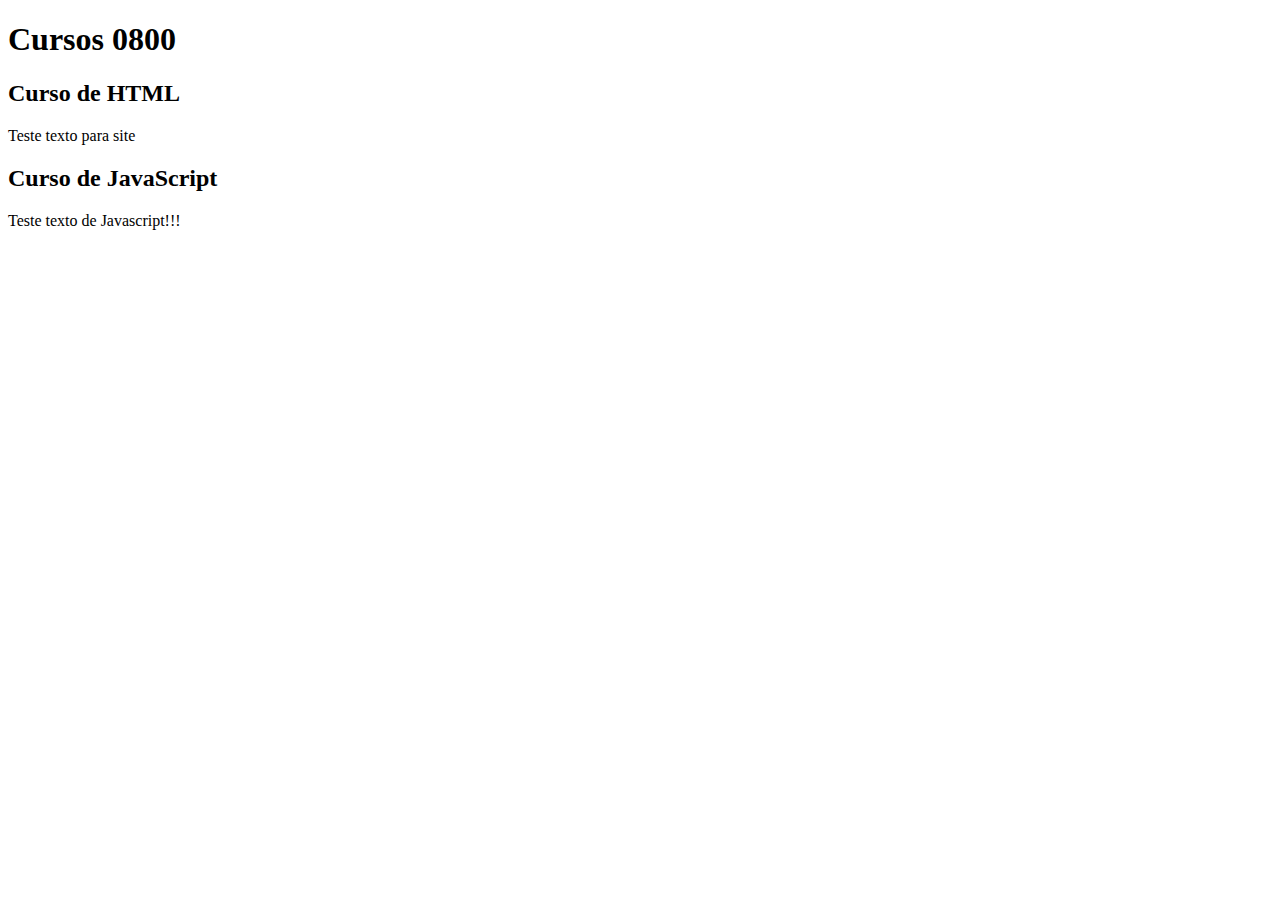
==== index.html @ f05bf759 "Update index.html" ====
<!DOCTYPE html>
<html lang="pt-br">
<head>
    <meta charset="UTF-8">
    <meta http-equiv="X-UA-Compatible" content="IE=edge">
    <meta name="viewport" content="width=device-width, initial-scale=1.0">
    <title>Site Curso Git e GitHub</title>
</head>
<body>
    <main>
            <header>
                <h1>Cursos 0800</h1>
            </header>
            <article>
                <h2>Curso de HTML</h2>
                   <p>Teste texto para site</p>
            </article>
            <article>
                <h2>Curso de JavaScript</h2>
                <p>Teste texto de Javascript!!!</p>
            </article>
    </main>
    
</body>
</html>
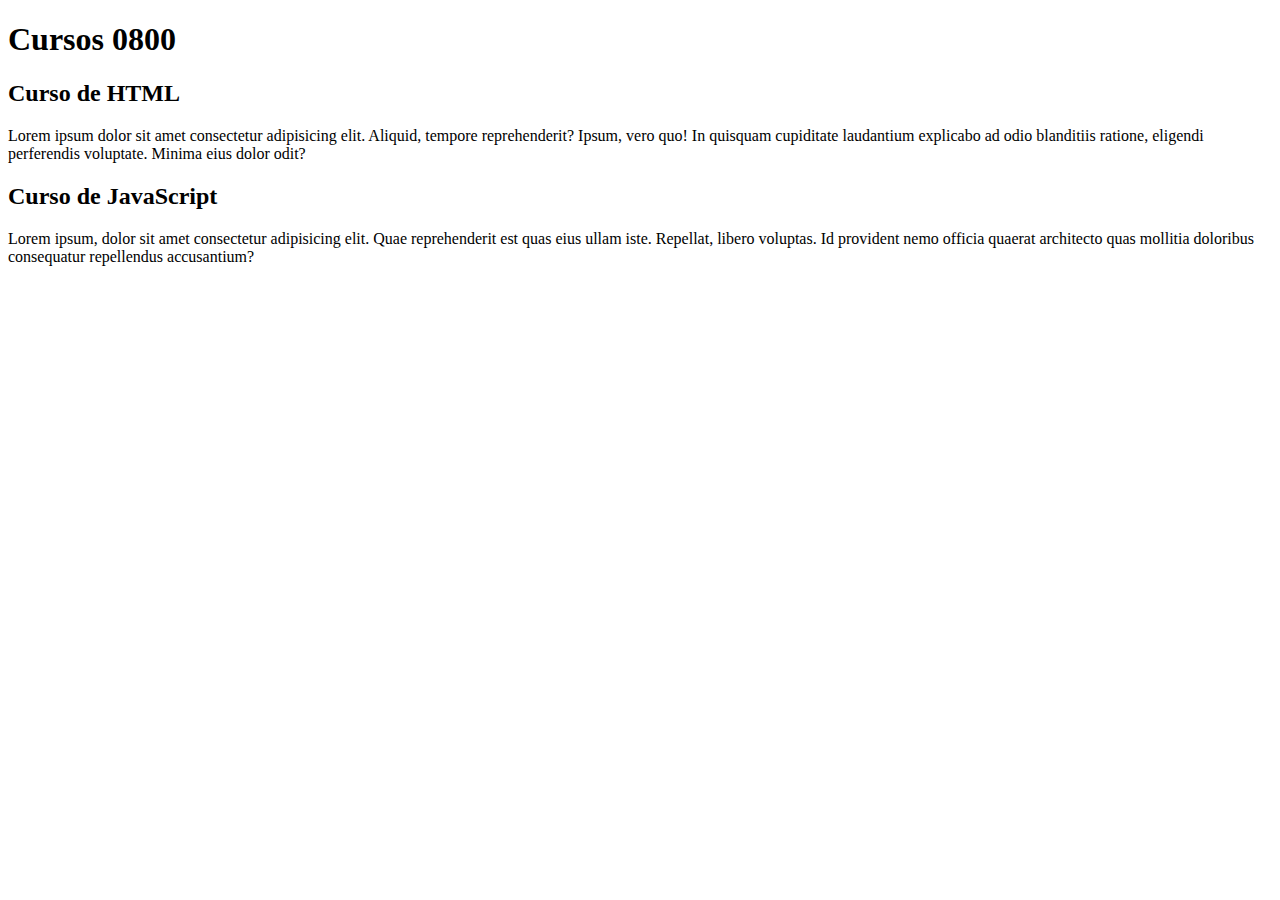
==== commit 8b74a64e: "Update index.html" ====
--- a/index.html
+++ b/index.html
@@ -4,7 +4,7 @@
     <meta charset="UTF-8">
     <meta http-equiv="X-UA-Compatible" content="IE=edge">
     <meta name="viewport" content="width=device-width, initial-scale=1.0">
-    <title>Site Curso Git e GitHub</title>
+    <title>Site Curso Git e GitHub!</title>
 </head>
 <body>
     <main>
@@ -13,11 +13,11 @@
             </header>
             <article>
                 <h2>Curso de HTML</h2>
-                   <p>Teste texto para site</p>
+                   <p>Lorem ipsum dolor sit amet consectetur adipisicing elit. Aliquid, tempore reprehenderit? Ipsum, vero quo! In quisquam cupiditate laudantium explicabo ad odio blanditiis ratione, eligendi perferendis voluptate. Minima eius dolor odit?</p>
             </article>
             <article>
                 <h2>Curso de JavaScript</h2>
-                <p>Teste texto de Javascript!!!</p>
+                <p>Lorem ipsum, dolor sit amet consectetur adipisicing elit. Quae reprehenderit est quas eius ullam iste. Repellat, libero voluptas. Id provident nemo officia quaerat architecto quas mollitia doloribus consequatur repellendus accusantium?</p>
             </article>
     </main>
     
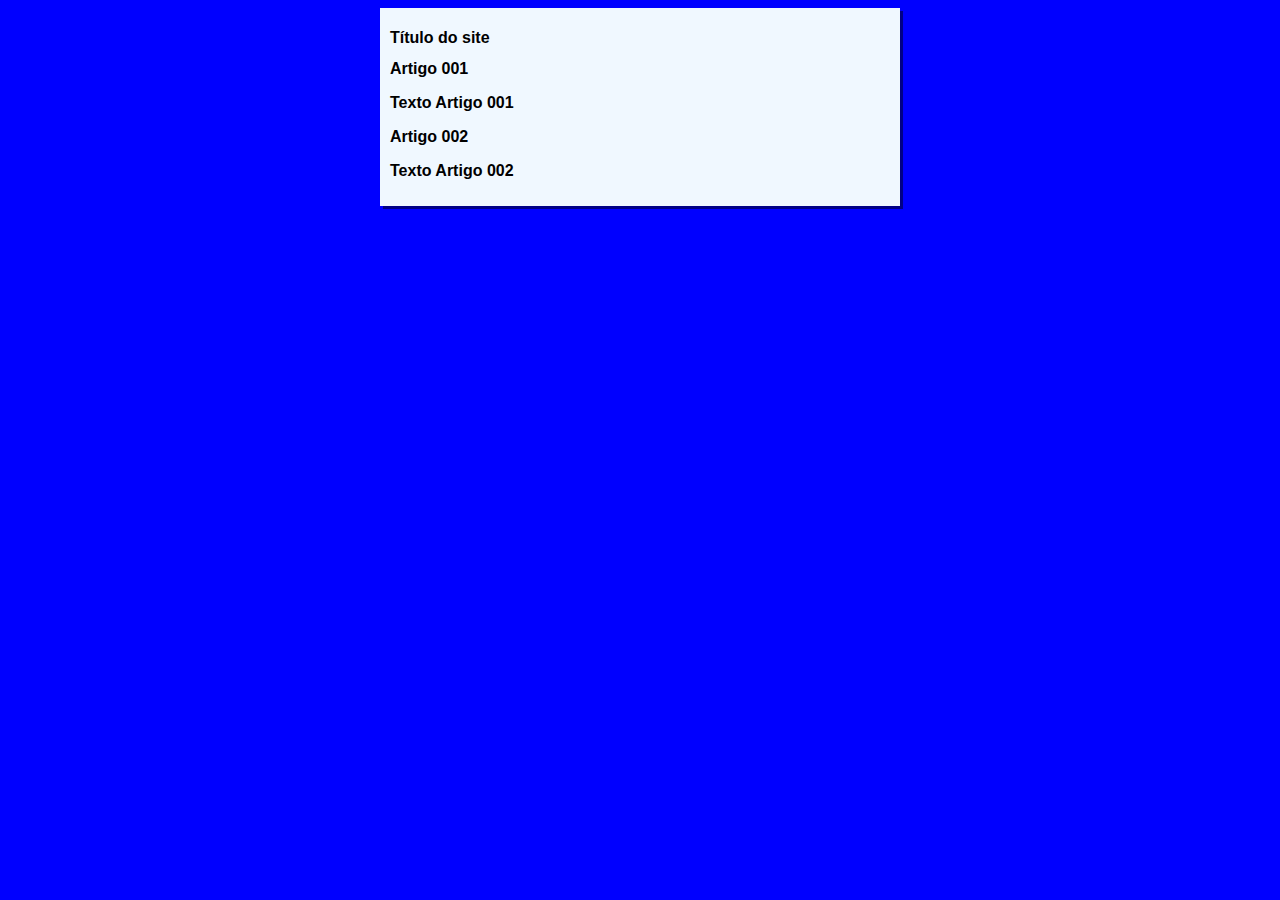
==== commit 7560aaad: "Update index.html" ====
--- a/index.html
+++ b/index.html
@@ -4,20 +4,23 @@
     <meta charset="UTF-8">
     <meta http-equiv="X-UA-Compatible" content="IE=edge">
     <meta name="viewport" content="width=device-width, initial-scale=1.0">
-    <title>Site Curso Git e GitHub!</title>
+    <title>Site Curso Git e GitHub!!</title>
+    <link rel="stylesheet" href="estilos/style.css">
 </head>
 <body>
     <main>
             <header>
-                <h1>Cursos 0800</h1>
+                <h1>Título do site</h1>
             </header>
             <article>
-                <h2>Curso de HTML</h2>
-                   <p>Lorem ipsum dolor sit amet consectetur adipisicing elit. Aliquid, tempore reprehenderit? Ipsum, vero quo! In quisquam cupiditate laudantium explicabo ad odio blanditiis ratione, eligendi perferendis voluptate. Minima eius dolor odit?</p>
+                <h2>Artigo 001
+                    <p>Texto Artigo 001</p>
+                </h2>
             </article>
             <article>
-                <h2>Curso de JavaScript</h2>
-                <p>Lorem ipsum, dolor sit amet consectetur adipisicing elit. Quae reprehenderit est quas eius ullam iste. Repellat, libero voluptas. Id provident nemo officia quaerat architecto quas mollitia doloribus consequatur repellendus accusantium?</p>
+                <h2>Artigo 002
+                    <p>Texto Artigo 002</p>
+                </h2>
             </article>
     </main>
     
--- a/estilos/style.css
+++ b/estilos/style.css
@@ -0,0 +1,16 @@
+*{
+    font-family: Arial, Helvetica, sans-serif;
+    font-size: 16px;
+
+}
+body {
+    background-color: blue;
+}
+main {
+    background-color: aliceblue;
+    width: 500px;
+    margin: auto;
+    padding: 10px;
+    box-shadow: 3px 3px rgba(0, 0, 0, 0.475);
+
+}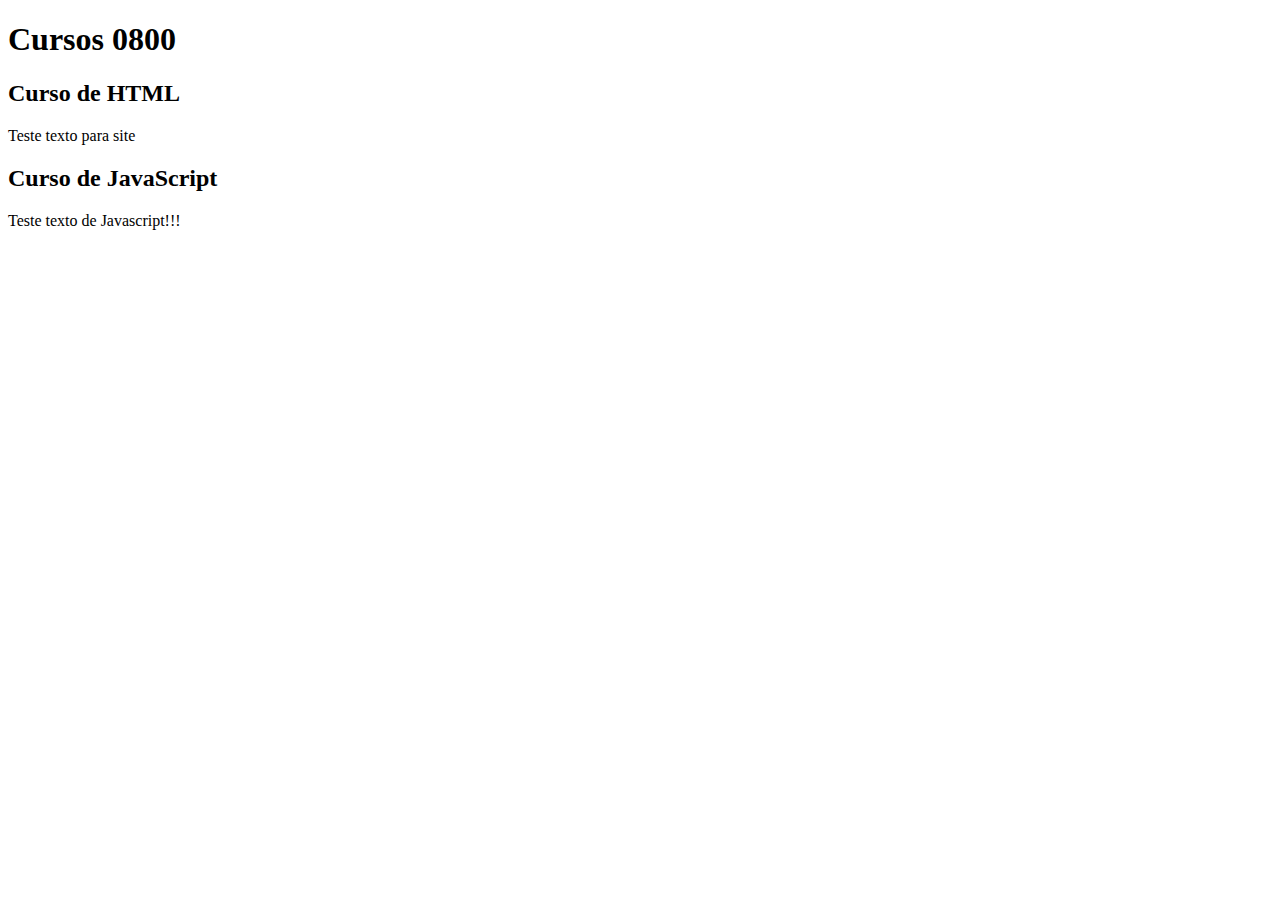
==== commit 731c4ebc: "Merge branch 'conteudo'" ====
--- a/index.html
+++ b/index.html
@@ -4,23 +4,20 @@
     <meta charset="UTF-8">
     <meta http-equiv="X-UA-Compatible" content="IE=edge">
     <meta name="viewport" content="width=device-width, initial-scale=1.0">
-    <title>Site Curso Git e GitHub!!</title>
-    <link rel="stylesheet" href="estilos/style.css">
+    <title>Site Curso Git e GitHub!</title>
 </head>
 <body>
     <main>
             <header>
-                <h1>Título do site</h1>
+                <h1>Cursos 0800</h1>
             </header>
             <article>
-                <h2>Artigo 001
-                    <p>Texto Artigo 001</p>
-                </h2>
+                <h2>Curso de HTML</h2>
+                   <p>Teste texto para site</p>
             </article>
             <article>
-                <h2>Artigo 002
-                    <p>Texto Artigo 002</p>
-                </h2>
+                <h2>Curso de JavaScript</h2>
+                <p>Teste texto de Javascript!!!</p>
             </article>
     </main>
     
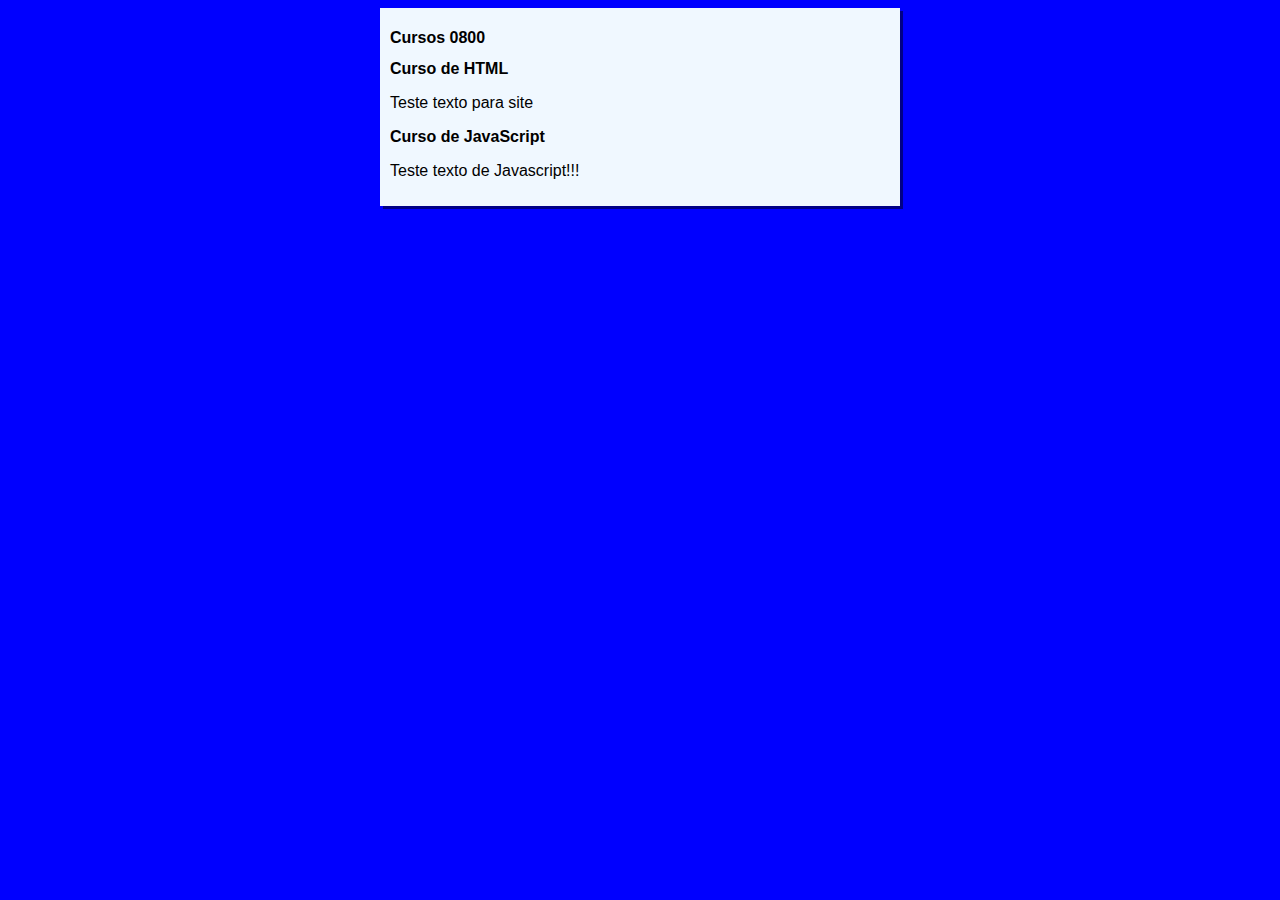
==== commit 7a1eab2f: "Merge branch 'design'" ====
--- a/index.html
+++ b/index.html
@@ -4,7 +4,8 @@
     <meta charset="UTF-8">
     <meta http-equiv="X-UA-Compatible" content="IE=edge">
     <meta name="viewport" content="width=device-width, initial-scale=1.0">
-    <title>Site Curso Git e GitHub!</title>
+    <title>Site Curso Git e GitHub!!</title>
+    <link rel="stylesheet" href="estilos/style.css">
 </head>
 <body>
     <main>
--- a/estilos/style.css
+++ b/estilos/style.css
@@ -0,0 +1,16 @@
+*{
+    font-family: Arial, Helvetica, sans-serif;
+    font-size: 16px;
+
+}
+body {
+    background-color: blue;
+}
+main {
+    background-color: aliceblue;
+    width: 500px;
+    margin: auto;
+    padding: 10px;
+    box-shadow: 3px 3px rgba(0, 0, 0, 0.475);
+
+}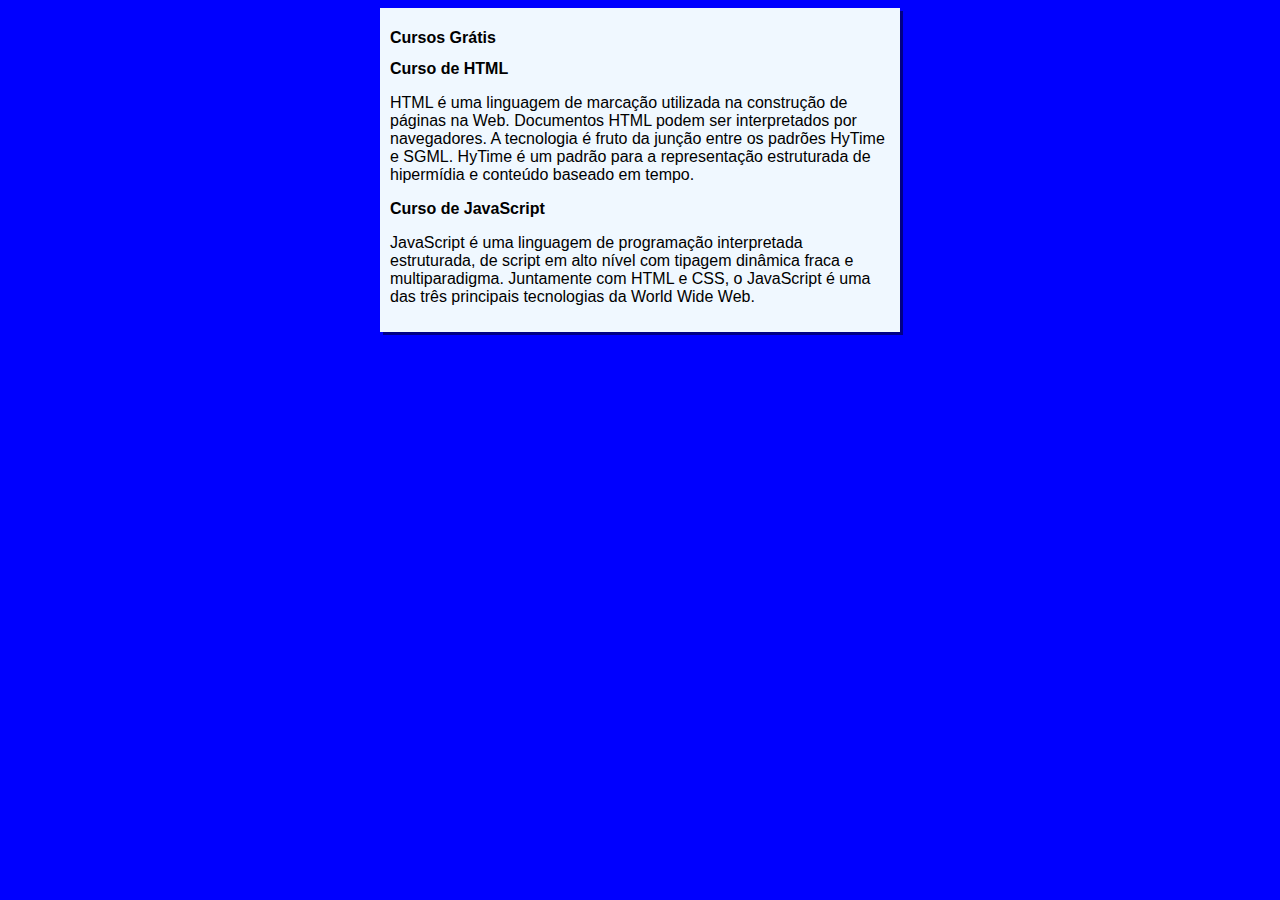
==== commit 0796903f: "Update index.html" ====
--- a/index.html
+++ b/index.html
@@ -10,15 +10,15 @@
 <body>
     <main>
             <header>
-                <h1>Cursos 0800</h1>
+                <h1>Cursos Grátis</h1>
             </header>
             <article>
                 <h2>Curso de HTML</h2>
-                   <p>Teste texto para site</p>
+                   <p>HTML é uma linguagem de marcação utilizada na construção de páginas na Web. Documentos HTML podem ser interpretados por navegadores. A tecnologia é fruto da junção entre os padrões HyTime e SGML. HyTime é um padrão para a representação estruturada de hipermídia e conteúdo baseado em tempo.</p>
             </article>
             <article>
                 <h2>Curso de JavaScript</h2>
-                <p>Teste texto de Javascript!!!</p>
+                <p>JavaScript é uma linguagem de programação interpretada estruturada, de script em alto nível com tipagem dinâmica fraca e multiparadigma. Juntamente com HTML e CSS, o JavaScript é uma das três principais tecnologias da World Wide Web.</p>
             </article>
     </main>
     
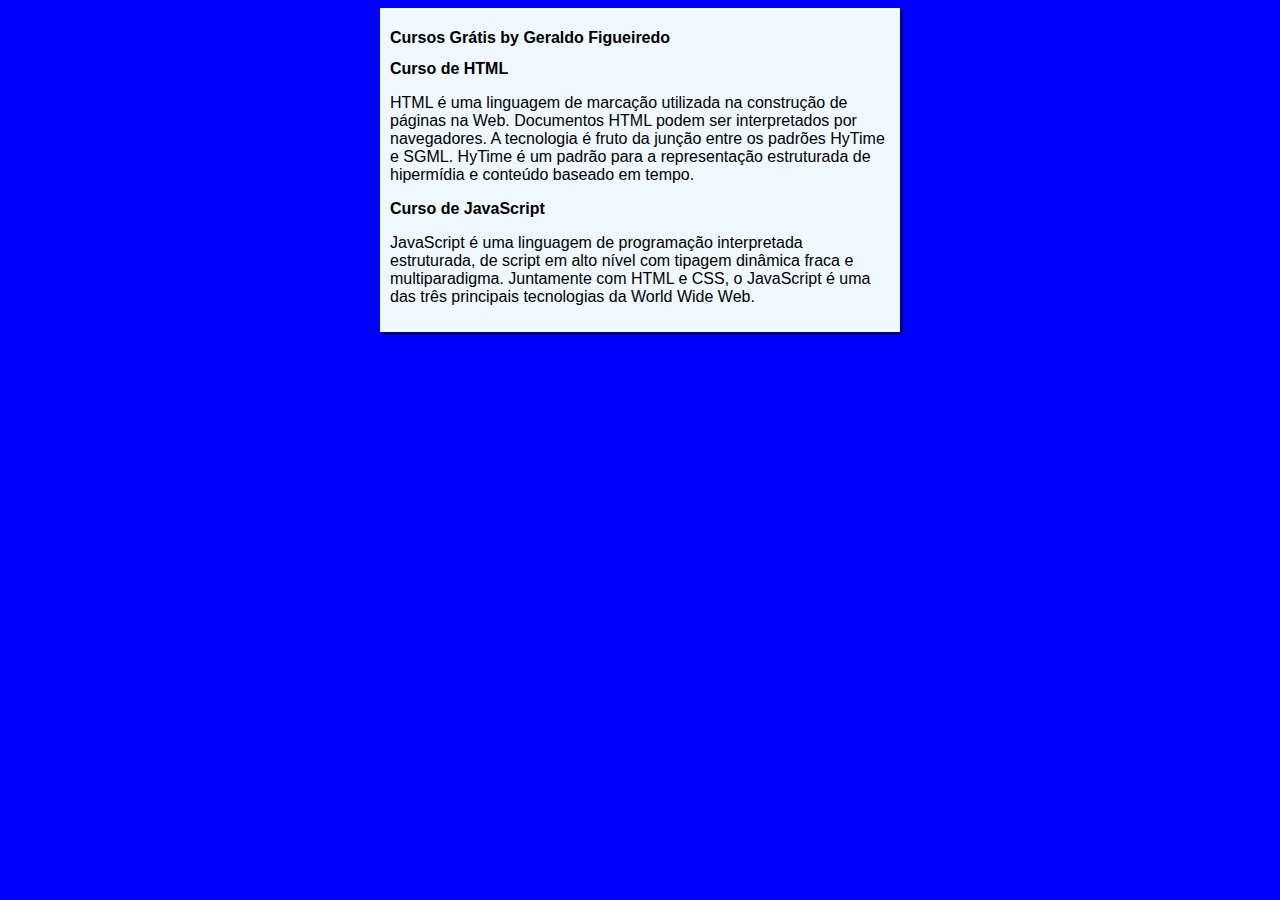
==== commit adbe54e3: "Update index.html" ====
--- a/index.html
+++ b/index.html
@@ -4,13 +4,13 @@
     <meta charset="UTF-8">
     <meta http-equiv="X-UA-Compatible" content="IE=edge">
     <meta name="viewport" content="width=device-width, initial-scale=1.0">
-    <title>Site Curso Git e GitHub!!</title>
+    <title>Site Curso Git e GitHub</title>
     <link rel="stylesheet" href="estilos/style.css">
 </head>
 <body>
     <main>
             <header>
-                <h1>Cursos Grátis</h1>
+                <h1>Cursos Grátis by Geraldo Figueiredo</h1>
             </header>
             <article>
                 <h2>Curso de HTML</h2>
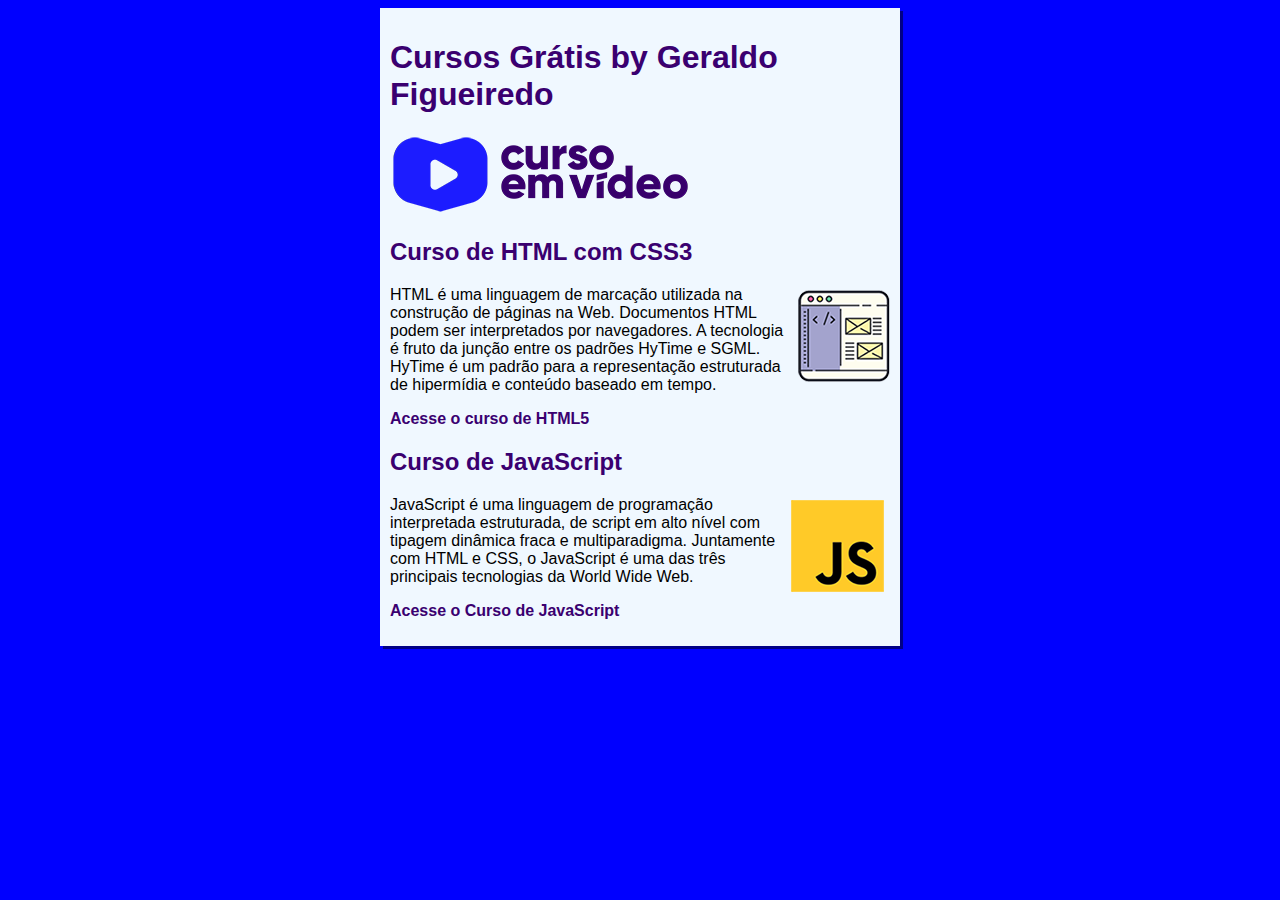
==== commit b1e3ad1f: "site criado" ====
--- a/index.html
+++ b/index.html
@@ -11,14 +11,19 @@
     <main>
             <header>
                 <h1>Cursos Grátis by Geraldo Figueiredo</h1>
+                <img src="imagens/curso-em-video-cor.png" alt="Curso em Vídeo">
             </header>
             <article>
-                <h2>Curso de HTML</h2>
+                <h2>Curso de HTML com CSS3</h2>
+                <img class="lado" src="imagens/curso-html-css.png" alt="Curso de HTML">
                    <p>HTML é uma linguagem de marcação utilizada na construção de páginas na Web. Documentos HTML podem ser interpretados por navegadores. A tecnologia é fruto da junção entre os padrões HyTime e SGML. HyTime é um padrão para a representação estruturada de hipermídia e conteúdo baseado em tempo.</p>
+                   <p><a href="curso-html.html">Acesse o curso de HTML5</a></p>
             </article>
             <article>
                 <h2>Curso de JavaScript</h2>
+                <img class="lado" src="imagens/curso-javascript.png" alt="Curso de JavaScript">
                 <p>JavaScript é uma linguagem de programação interpretada estruturada, de script em alto nível com tipagem dinâmica fraca e multiparadigma. Juntamente com HTML e CSS, o JavaScript é uma das três principais tecnologias da World Wide Web.</p>
+                <p><a href="curso-js.html">Acesse o Curso de JavaScript</a></p>
             </article>
     </main>
     
--- a/estilos/style.css
+++ b/estilos/style.css
@@ -13,4 +13,30 @@
     padding: 10px;
     box-shadow: 3px 3px rgba(0, 0, 0, 0.475);
 
+
+}
+
+h1 {
+    font-size: 2em;
+    color: rgb(58, 0, 112);
+}
+
+h2 {
+    font-size: 1.5em;
+    color: rgb(58, 0, 112);
+}
+
+img.lado {
+    float: right;
+}
+
+a {
+    text-decoration: none;
+    font-weight: bold;
+    color: rgb(58, 0, 112);
+}
+
+a:hover {
+    text-decoration: underline;
+    color: rgb(26, 26, 255);
 }